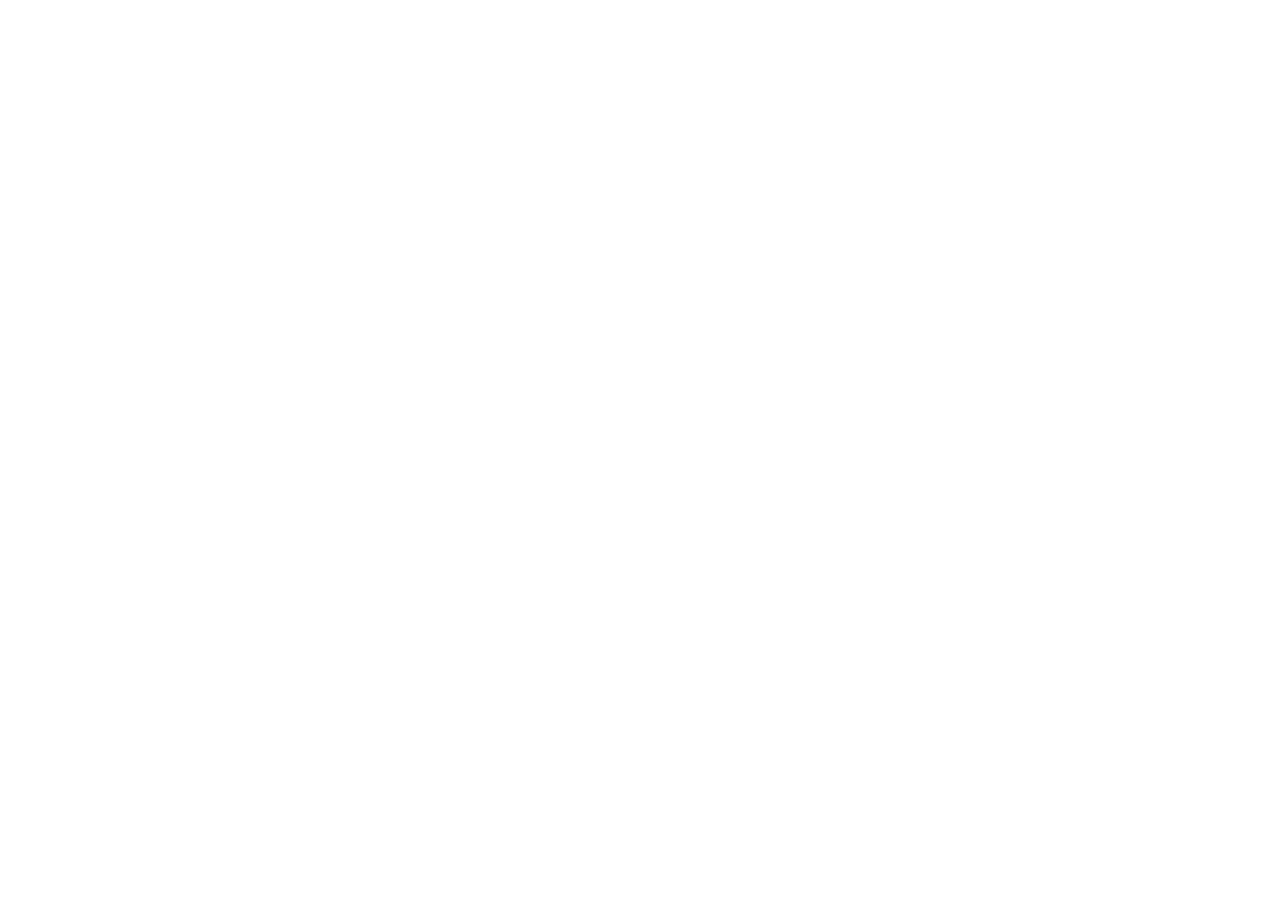
==== index.html @ 3e16ceb9 "subida inicial" ====
<!DOCTYPE html>
<html lang="en">
<head>
    <meta charset="UTF-8">
    <meta name="viewport" content="width=device-width, initial-scale=1.0">
    <title>Document</title>
</head>
<body>
    
</body>
</html>
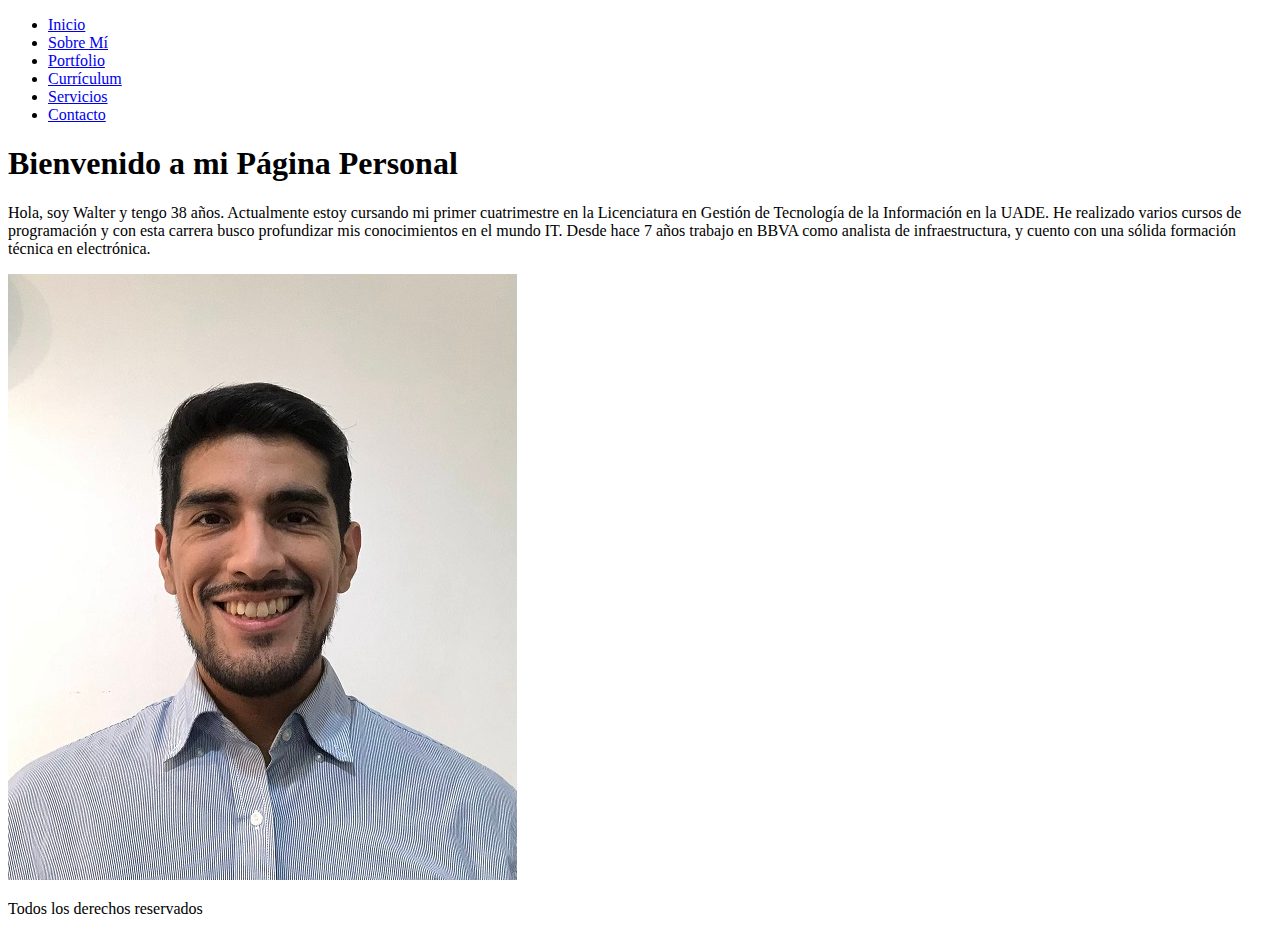
==== commit 2a73c92c: "se agregan paginas de sitio" ====
--- a/index.html
+++ b/index.html
@@ -1,11 +1,40 @@
 <!DOCTYPE html>
-<html lang="en">
+<html lang="es">
 <head>
     <meta charset="UTF-8">
     <meta name="viewport" content="width=device-width, initial-scale=1.0">
-    <title>Document</title>
+    <title>Mi Página Personal</title>
 </head>
 <body>
-    
+    <header>
+        <!-- Menú de navegación -->
+        <nav>
+            <ul>
+                <li><a href="index.html">Inicio</a></li>
+                <li><a href="pages/sobre-mi.html">Sobre Mí</a></li>
+                <li><a href="pages/portfolio.html">Portfolio</a></li>
+                <li><a href="pages/curriculum.html">Currículum</a></li>
+                <li><a href="pages/servicios.html">Servicios</a></li>
+                <li><a href="pages/contacto.html">Contacto</a></li>
+            </ul>
+        </nav>
+    </header>
+    <main>
+        <!-- Contenido principal -->
+        <h1>Bienvenido a mi Página Personal</h1>
+        <section>
+            <p>
+                Hola, soy Walter y tengo 38 años. Actualmente estoy cursando mi primer cuatrimestre en la Licenciatura en Gestión de Tecnología de la Información en la UADE. He realizado varios cursos de programación y con esta carrera busco profundizar mis conocimientos en el mundo IT. Desde hace 7 años trabajo en BBVA como analista de infraestructura, y cuento con una sólida formación técnica en electrónica.            
+            </p>
+        </section>
+        <section>
+            <div>
+                <img src="/media/img/imagen1.jpg">
+            </div>
+        </section>
+    </main>
+    <footer>
+        <p>Todos los derechos reservados</p>
+    </footer>
 </body>
 </html>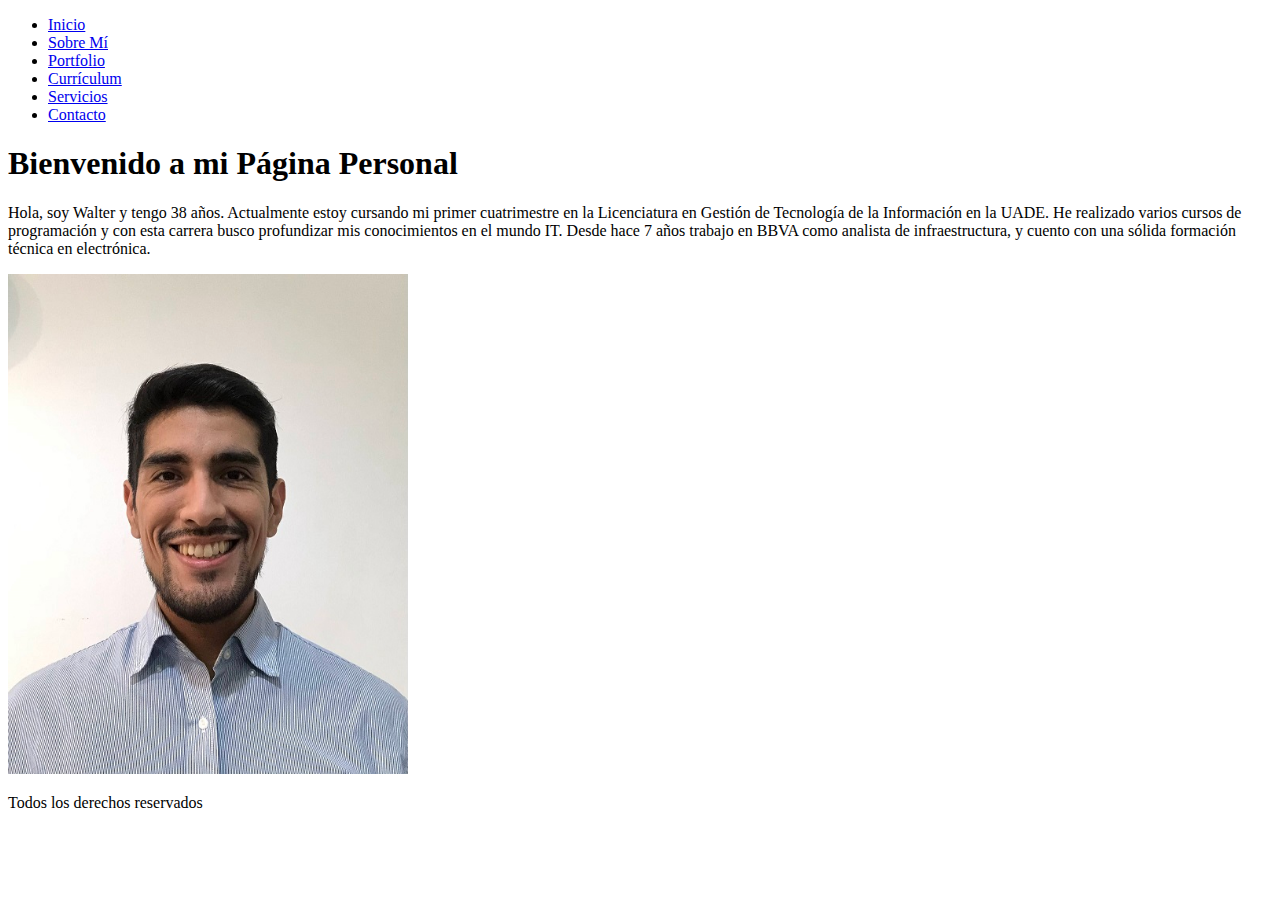
==== commit 97cc2eb4: "fix image" ====
--- a/index.html
+++ b/index.html
@@ -29,7 +29,7 @@
         </section>
         <section>
             <div>
-                <img src="/media/img/imagen1.jpg">
+                <img src="media/img/imagen-1.jpg" height="500" width="400" alt="foto personal">
             </div>
         </section>
     </main>
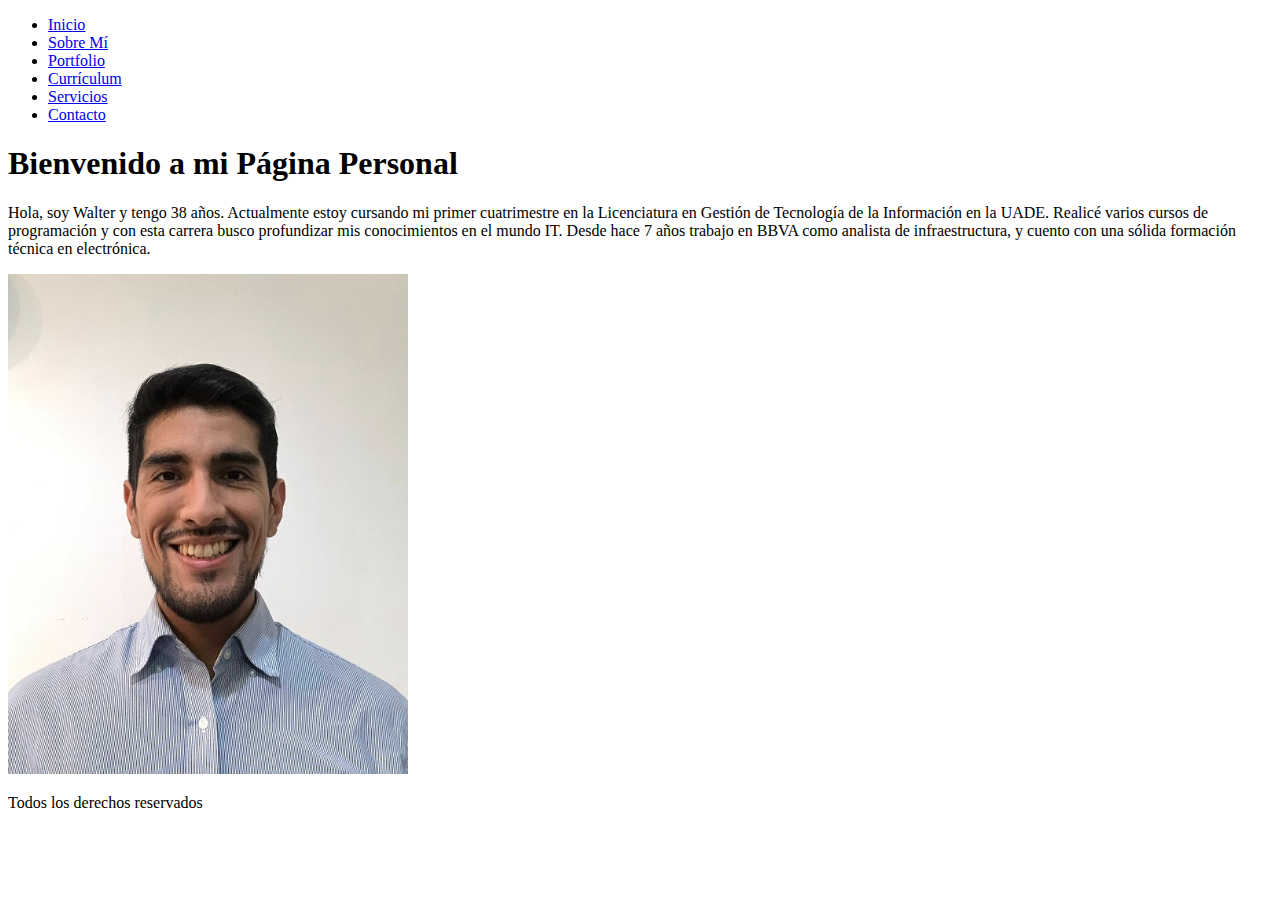
==== commit 2f5399e9: "se agregan links" ====
--- a/index.html
+++ b/index.html
@@ -24,7 +24,7 @@
         <h1>Bienvenido a mi Página Personal</h1>
         <section>
             <p>
-                Hola, soy Walter y tengo 38 años. Actualmente estoy cursando mi primer cuatrimestre en la Licenciatura en Gestión de Tecnología de la Información en la UADE. He realizado varios cursos de programación y con esta carrera busco profundizar mis conocimientos en el mundo IT. Desde hace 7 años trabajo en BBVA como analista de infraestructura, y cuento con una sólida formación técnica en electrónica.            
+                Hola, soy Walter y tengo 38 años. Actualmente estoy cursando mi primer cuatrimestre en la Licenciatura en Gestión de Tecnología de la Información en la UADE. Realicé varios cursos de programación y con esta carrera busco profundizar mis conocimientos en el mundo IT. Desde hace 7 años trabajo en BBVA como analista de infraestructura, y cuento con una sólida formación técnica en electrónica.            
             </p>
         </section>
         <section>
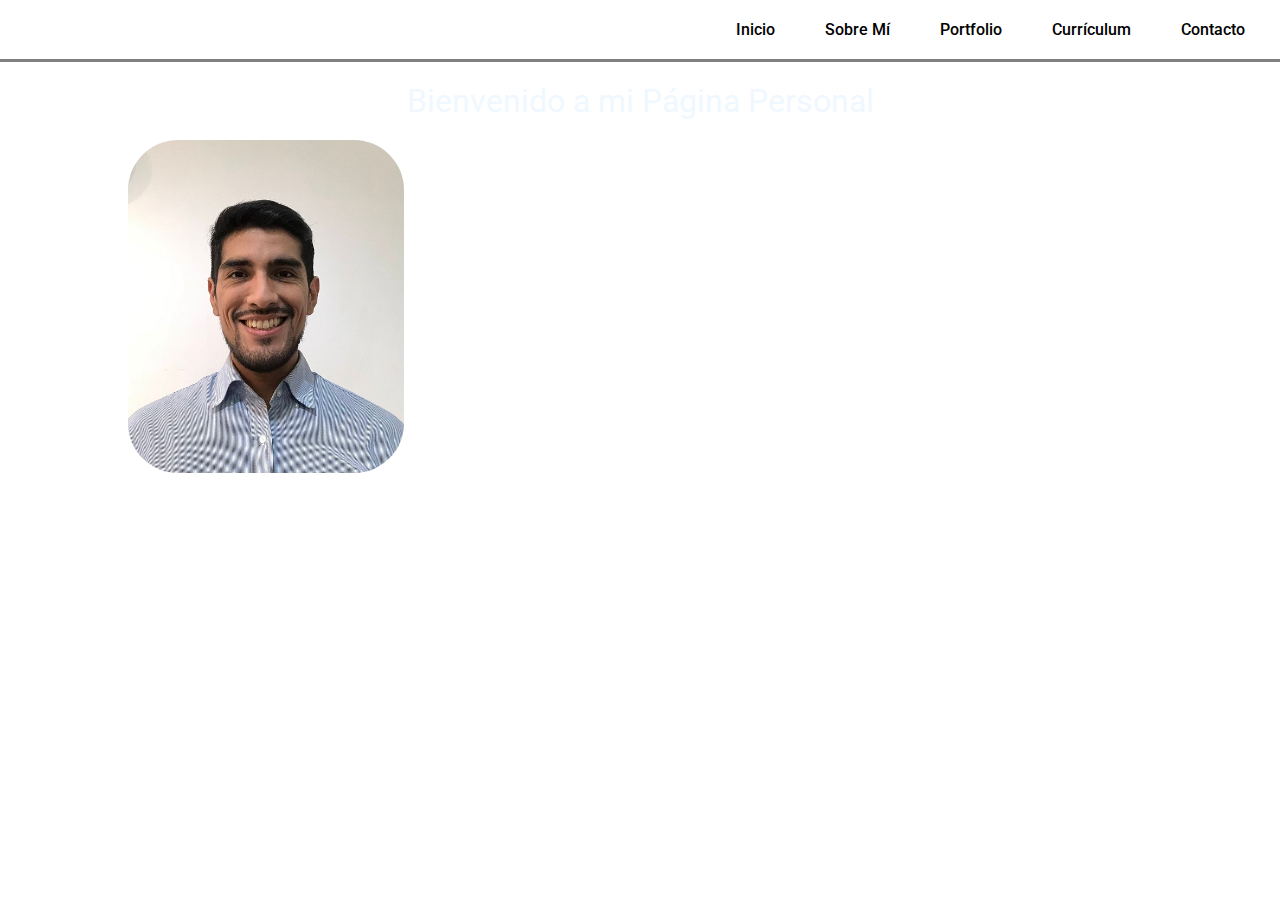
==== commit fb7f6a21: "Se actualizan estructuras de paginas y contenido" ====
--- a/index.html
+++ b/index.html
@@ -1,40 +1,41 @@
-<!DOCTYPE html>
-<html lang="es">
-<head>
-    <meta charset="UTF-8">
-    <meta name="viewport" content="width=device-width, initial-scale=1.0">
-    <title>Mi Página Personal</title>
-</head>
-<body>
-    <header>
-        <!-- Menú de navegación -->
-        <nav>
-            <ul>
-                <li><a href="index.html">Inicio</a></li>
-                <li><a href="pages/sobre-mi.html">Sobre Mí</a></li>
-                <li><a href="pages/portfolio.html">Portfolio</a></li>
-                <li><a href="pages/curriculum.html">Currículum</a></li>
-                <li><a href="pages/servicios.html">Servicios</a></li>
-                <li><a href="pages/contacto.html">Contacto</a></li>
-            </ul>
-        </nav>
-    </header>
-    <main>
-        <!-- Contenido principal -->
-        <h1>Bienvenido a mi Página Personal</h1>
-        <section>
-            <p>
-                Hola, soy Walter y tengo 38 años. Actualmente estoy cursando mi primer cuatrimestre en la Licenciatura en Gestión de Tecnología de la Información en la UADE. Realicé varios cursos de programación y con esta carrera busco profundizar mis conocimientos en el mundo IT. Desde hace 7 años trabajo en BBVA como analista de infraestructura, y cuento con una sólida formación técnica en electrónica.            
-            </p>
-        </section>
-        <section>
-            <div>
-                <img src="media/img/imagen-1.jpg" height="500" width="400" alt="foto personal">
-            </div>
-        </section>
-    </main>
-    <footer>
-        <p>Todos los derechos reservados</p>
-    </footer>
-</body>
+<!DOCTYPE html>
+<html lang="es">
+<head>
+    <meta charset="UTF-8">
+    <meta name="viewport" content="width=device-width, initial-scale=1.0">
+    <title>Portfolio WR</title>
+    <link rel="stylesheet" href="css/style.css">
+    <link rel="preconnect" href="https://fonts.googleapis.com">
+    <link rel="preconnect" href="https://fonts.gstatic.com" crossorigin>
+    <link href="https://fonts.googleapis.com/css2?family=Roboto:ital,wght@0,100;0,300;0,400;0,500;0,700;0,900;1,100;1,300;1,400;1,500;1,700;1,900&display=swap" rel="stylesheet">    
+</head>
+<body>
+    <header class="header">
+        <nav class="navbar">
+            <ul class="nav-list">
+                <li><a href="index.html">Inicio</a></li>
+                <li><a href="pages/sobre-mi.html">Sobre Mí</a></li>
+                <li><a href="pages/portfolio.html">Portfolio</a></li>
+                <li><a href="pages/curriculum.html">Currículum</a></li>                
+                <li><a href="pages/contacto.html">Contacto</a></li>
+            </ul>
+        </nav>
+    </header>    
+    <main>        
+        <h1>Bienvenido a mi Página Personal</h1>        
+        <section class="main-content">
+            <div class="main-image">
+                <img src="media/img/imagen-1.jpg" height="500" width="400" alt="foto personal">
+            </div>
+            <div class="main-text">
+                <p>
+                    Hola, soy Walter y tengo 38 años. Actualmente estoy cursando mi primer cuatrimestre en la Licenciatura en Gestión de Tecnología de la Información en la UADE. Realicé varios cursos de programación y con esta carrera busco profundizar mis conocimientos en el mundo IT. Desde hace 7 años trabajo en BBVA como analista de infraestructura, y cuento con una sólida formación técnica en electrónica.            
+                </p>
+            </div>
+        </section>
+    </main>
+    <footer class="footer">
+        <p>Todos los derechos reservados. 2024 UADE</p>
+    </footer>
+</body>
 </html>--- a/css/style.css
+++ b/css/style.css
@@ -0,0 +1,184 @@
+*{
+    margin: 0;
+    padding: 0;
+    box-sizing: border-box;
+    font-family:"Roboto", sans-serif;
+    font-weight: 300;
+}
+
+body{
+    display: flex;
+    flex-direction: column;
+    justify-content:flex-start;
+    align-items: center;    
+    min-height: 100vh;
+    background-image:url("https://images.unsplash.com/photo-1536859355448-76f92ebdc33d?q=80&w=2069&auto=format&fit=crop&ixlib=rb-4.0.3&ixid=M3wxMjA3fDB8MHxwaG90by1wYWdlfHx8fGVufDB8fHx8fA%3D%3D") ;
+    background-repeat: no-repeat;
+    background-size: cover;
+}
+
+h1{    
+    font-weight: 400;
+    margin-top: 20px;
+    margin-bottom: 20px;
+    text-align: center;    
+    color: aliceblue;
+}
+
+main{    
+    flex:1;
+    display:flex;
+    flex-direction: column;
+    justify-content: flex-start;    
+    max-width:80%;
+    margin:0 auto;  
+    min-height: 100%;  
+}
+
+.header{
+    background-color: rgb(255, 255, 255);
+    width: 100%;
+    height: auto;
+    padding: 0;
+    margin:0;
+    border-bottom: 3px solid grey;
+}
+
+.navbar {
+    display: flex;
+    justify-content: end;
+    align-items: center;
+    padding: 10px;
+}
+
+.nav-list {
+    list-style-type: none;
+    display: flex;
+    margin: 0;
+    padding: 0;
+}
+
+.nav-list li {
+    margin: 0 15px;
+}
+
+.nav-list a {
+    text-decoration: none;
+    color: black;
+    font-weight: 500;
+    padding: 10px;
+    display: block;
+    transition: background-color 0.3s ease;
+    border-radius: 20px;
+}
+
+.nav-list a:hover {
+    background-color: grey;
+    color:white;
+    border-radius: 20px;
+}
+
+
+.main-content{
+    display:flex;
+    flex-direction: row;
+    justify-content: space-between;    
+    color:white;
+}
+
+.main-image img{
+    width: 90%;;
+    height: 100%;
+    border-radius: 50px;
+}
+
+.main-text{
+    margin: auto;
+    max-width: 70%;
+
+}
+
+.footer{
+    color:white;
+    background-color: rgba(126, 125, 125, 0.7) transparent;    
+    text-align: center;
+    padding: 10px 0;
+    width: 100%;
+}
+
+.main-content-portfolio {
+    display: flex;
+    flex-direction: column;
+    gap: 20px; 
+    max-width: 1200px;
+    margin: 0 auto;
+}
+
+.card {
+    display: flex;
+    align-items: center;
+    /* border: 1px solid grey;  */
+    border-radius: 10px;
+    overflow: hidden; 
+    /* background-color: grey;  */
+    box-shadow: 0 4px 8px rgba(0, 0, 0, 0.9); 
+    padding: 15px;
+}
+
+.card-text {
+    flex: 1; 
+    margin:7px;
+    color: white;
+}
+
+.card-image {
+    flex-shrink: 0;
+    width: auto; 
+    height: auto; 
+    border-radius: 10px; 
+}
+
+.card-image img{
+    width: 180px;
+    height: 150px;
+    border-radius: 10px; 
+}
+
+.card-text a {
+    color:rgb(0, 162, 255);
+    text-decoration: none; 
+}
+
+.card-text a:hover {
+    text-decoration: underline; 
+}
+
+.formulario{
+    margin: 10px;
+    display: flex;
+    flex-direction: column;    
+}
+
+@media (max-width: 768px) {
+    .navbar {        
+        justify-content: center;        
+    }
+    .nav-list {
+        flex-direction: column;
+        align-items: center;
+    }
+
+    .nav-list li {
+        margin: 10px 0;
+    }
+}
+
+@media (max-width: 480px) {
+    .navbar {        
+        justify-content: center;        
+    }
+    .nav-list a {
+        font-size: 0.9rem;
+        padding: 8px;
+    }
+}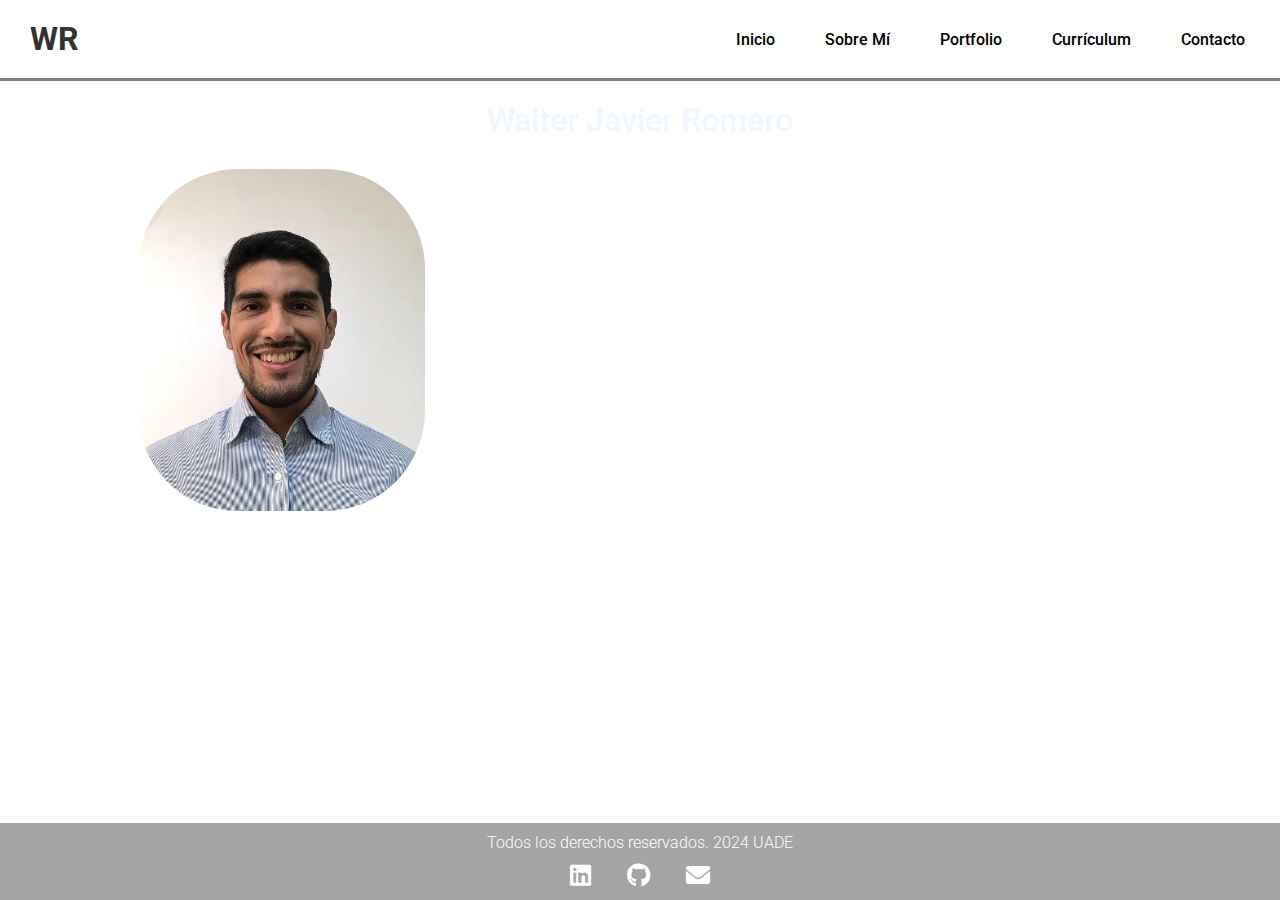
==== commit 1b2c4b4e: "Se agrega menú hamburguesa e iconos footer" ====
--- a/index.html
+++ b/index.html
@@ -8,10 +8,14 @@
     <link rel="preconnect" href="https://fonts.googleapis.com">
     <link rel="preconnect" href="https://fonts.gstatic.com" crossorigin>
     <link href="https://fonts.googleapis.com/css2?family=Roboto:ital,wght@0,100;0,300;0,400;0,500;0,700;0,900;1,100;1,300;1,400;1,500;1,700;1,900&display=swap" rel="stylesheet">    
+    <link rel="stylesheet" href="https://cdnjs.cloudflare.com/ajax/libs/font-awesome/6.0.0-beta3/css/all.min.css">
 </head>
 <body>
     <header class="header">
-        <nav class="navbar">
+        <nav class="navbar">     
+            <a href="index.html" class="logo">WR</a>  
+            <input type="checkbox" id="menu">  
+            <label for="menu"> ☰ </label>     
             <ul class="nav-list">
                 <li><a href="index.html">Inicio</a></li>
                 <li><a href="pages/sobre-mi.html">Sobre Mí</a></li>
@@ -22,12 +26,13 @@
         </nav>
     </header>    
     <main>        
-        <h1>Bienvenido a mi Página Personal</h1>        
+        <h1>Walter Javier Romero</h1>
         <section class="main-content">
             <div class="main-image">
                 <img src="media/img/imagen-1.jpg" height="500" width="400" alt="foto personal">
             </div>
             <div class="main-text">
+                <h2>Estudiante de Licenciatura en Gestión de Tecnología de la Información</h2>        
                 <p>
                     Hola, soy Walter y tengo 38 años. Actualmente estoy cursando mi primer cuatrimestre en la Licenciatura en Gestión de Tecnología de la Información en la UADE. Realicé varios cursos de programación y con esta carrera busco profundizar mis conocimientos en el mundo IT. Desde hace 7 años trabajo en BBVA como analista de infraestructura, y cuento con una sólida formación técnica en electrónica.            
                 </p>
@@ -36,6 +41,17 @@
     </main>
     <footer class="footer">
         <p>Todos los derechos reservados. 2024 UADE</p>
+        <div class="social-icons">
+            <a href="https://www.linkedin.com/in/tu-perfil" target="_blank">
+                <i class="fab fa-linkedin"></i>
+            </a>
+            <a href="https://github.com/tu-perfil" target="_blank">
+                <i class="fab fa-github"></i>
+            </a>
+            <a href="mailto:tu-email@example.com">
+                <i class="fas fa-envelope"></i>
+            </a>
+        </div>
     </footer>
 </body>
 </html>--- a/css/style.css
+++ b/css/style.css
@@ -18,13 +18,16 @@
 }
 
 h1{    
-    font-weight: 400;
+    font-weight: 500;
     margin-top: 20px;
     margin-bottom: 20px;
     text-align: center;    
     color: aliceblue;
 }
 
+h2 {
+    margin:10px 0;
+}
 main{    
     flex:1;
     display:flex;
@@ -35,6 +38,25 @@
     min-height: 100%;  
 }
 
+input {                       
+    display: none;     
+  }
+
+label {                       
+      display:none;
+}
+
+.logo {
+    font-size: 2rem; 
+    font-weight: bold;
+    color: #333; 
+    text-decoration: none; 
+    margin-right: auto;
+    margin-left: 10px;
+    padding: 10px; 
+
+}
+
 .header{
     background-color: rgb(255, 255, 255);
     width: 100%;
@@ -42,12 +64,15 @@
     padding: 0;
     margin:0;
     border-bottom: 3px solid grey;
+    display: flex;
+    align-items: center;
 }
 
 .navbar {
     display: flex;
-    justify-content: end;
+    justify-content: space-between;;
     align-items: center;
+    width: 100%;
     padding: 10px;
 }
 
@@ -73,11 +98,10 @@
 }
 
 .nav-list a:hover {
-    background-color: grey;
-    color:white;
+    background-color: #efdd74;;
+    color:black;
     border-radius: 20px;
 }
-
 
 .main-content{
     display:flex;
@@ -87,9 +111,10 @@
 }
 
 .main-image img{
-    width: 90%;;
-    height: 100%;
-    border-radius: 50px;
+    width: 100%;;
+    height: auto;
+    border-radius: 110px;
+    padding: 10px;
 }
 
 .main-text{
@@ -100,7 +125,7 @@
 
 .footer{
     color:white;
-    background-color: rgba(126, 125, 125, 0.7) transparent;    
+    background-color: rgba(126, 125, 125, 0.7);    
     text-align: center;
     padding: 10px 0;
     width: 100%;
@@ -116,12 +141,10 @@
 
 .card {
     display: flex;
-    align-items: center;
-    /* border: 1px solid grey;  */
+    align-items: center;    
     border-radius: 10px;
-    overflow: hidden; 
-    /* background-color: grey;  */
-    box-shadow: 0 4px 8px rgba(0, 0, 0, 0.9); 
+    overflow: hidden;     
+    box-shadow: 0 4px 8px rgba(0, 0, 0, 0.3); 
     padding: 15px;
 }
 
@@ -159,7 +182,41 @@
     flex-direction: column;    
 }
 
+.formulario input{
+    display: block;
+}
+
+.formulario label{
+    display: block;
+    
+}
+
+.social-icons {
+    margin-top: 10px;
+}
+
+.social-icons a {
+    text-decoration: none;
+    margin: 0 15px;
+    color: white;
+    font-size: 1.5rem;
+    transition: color 0.3s ease;
+}
+
+.social-icons a:hover {
+    color: #efdd74;
+}
+
+
 @media (max-width: 768px) {
+
+    .main-image img{
+        width: 90%;
+        height: 90%;
+        border-radius: 110px;
+        padding: 10px;
+    }
+    
     .navbar {        
         justify-content: center;        
     }
@@ -171,9 +228,67 @@
     .nav-list li {
         margin: 10px 0;
     }
-}
-
-@media (max-width: 480px) {
+
+    .main-content{
+        flex-direction: column;
+    }
+    label { 
+        display: block;
+        font-size: 1.5rem;
+        cursor: pointer;
+        margin-right: 20px;
+    }
+
+    .nav-list {
+        display: none;
+        flex-direction: column;
+        width: 100%;
+        position: absolute;
+        top: 60px;
+        left: 0;
+        background-color: white;
+        padding: 10px 0;
+    }
+
+    input:checked + label + .nav-list {
+        display: flex;
+    }
+
+    .card{
+        flex-flow: column;
+    }
+}
+
+@media (max-width: 400px) {
+    label { 
+        display: block;
+        font-size: 2rem;
+        cursor: pointer;
+        margin-right: 20px;
+    }
+
+    .main-image img{
+        width: 90%;
+        height: 90%;
+        border-radius: 110px;
+        padding: 10px;
+    }
+
+    .nav-list {
+        display: none;
+        flex-direction: column;
+        width: 100%;
+        position: absolute;
+        top: 60px;
+        left: 0;
+        background-color: white;
+        padding: 10px 0;
+    }
+
+    input:checked + label + .nav-list {
+        display: flex;
+    }
+
     .navbar {        
         justify-content: center;        
     }
@@ -181,4 +296,12 @@
         font-size: 0.9rem;
         padding: 8px;
     }
+
+    .main-content{
+        flex-direction: column;
+    }
+
+    .card{
+        flex-flow: column;
+    }
 }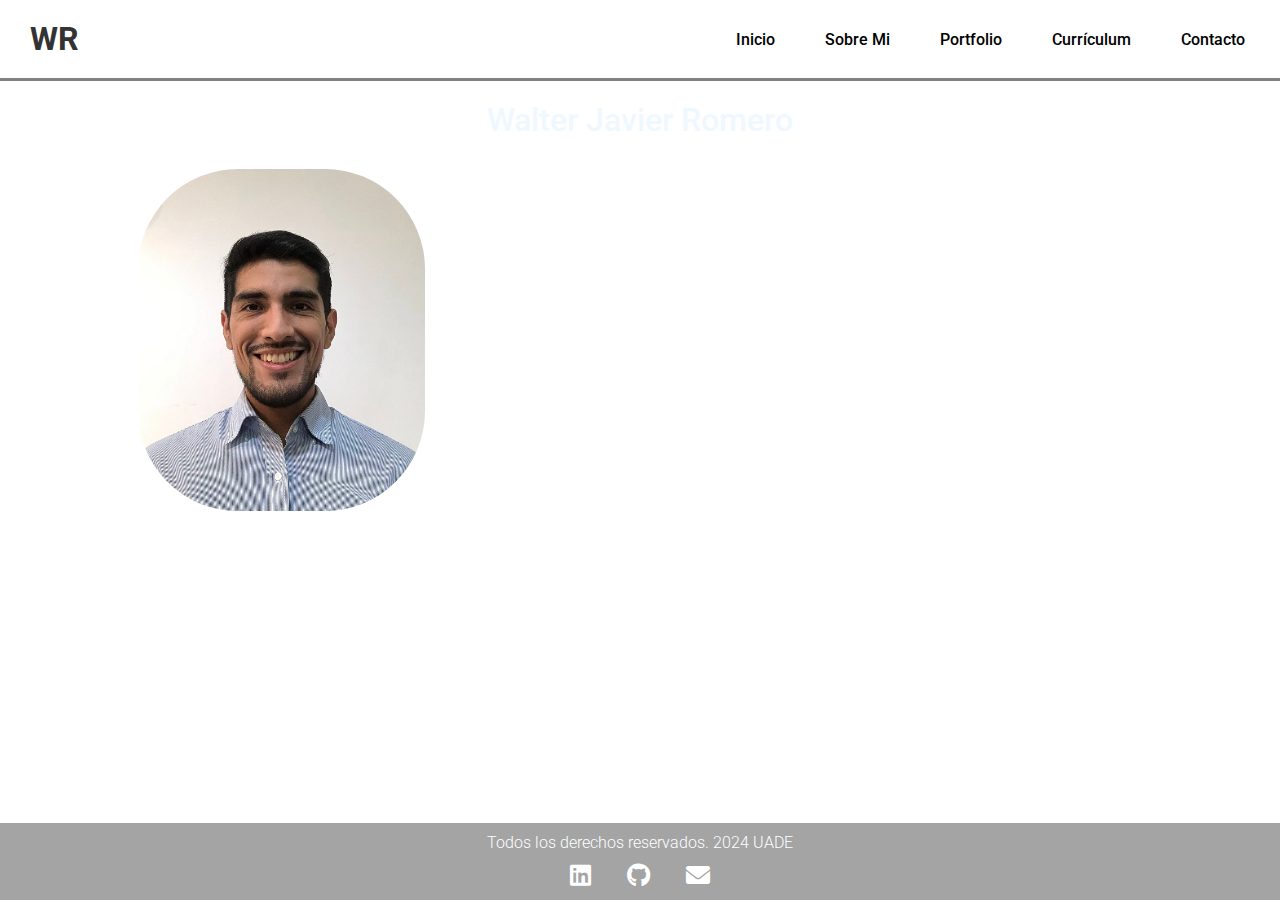
==== commit 82d8ce90: "Se corrigen textos" ====
--- a/index.html
+++ b/index.html
@@ -18,7 +18,7 @@
             <label for="menu"> ☰ </label>     
             <ul class="nav-list">
                 <li><a href="index.html">Inicio</a></li>
-                <li><a href="pages/sobre-mi.html">Sobre Mí</a></li>
+                <li><a href="pages/sobre-mi.html">Sobre Mi</a></li>
                 <li><a href="pages/portfolio.html">Portfolio</a></li>
                 <li><a href="pages/curriculum.html">Currículum</a></li>                
                 <li><a href="pages/contacto.html">Contacto</a></li>
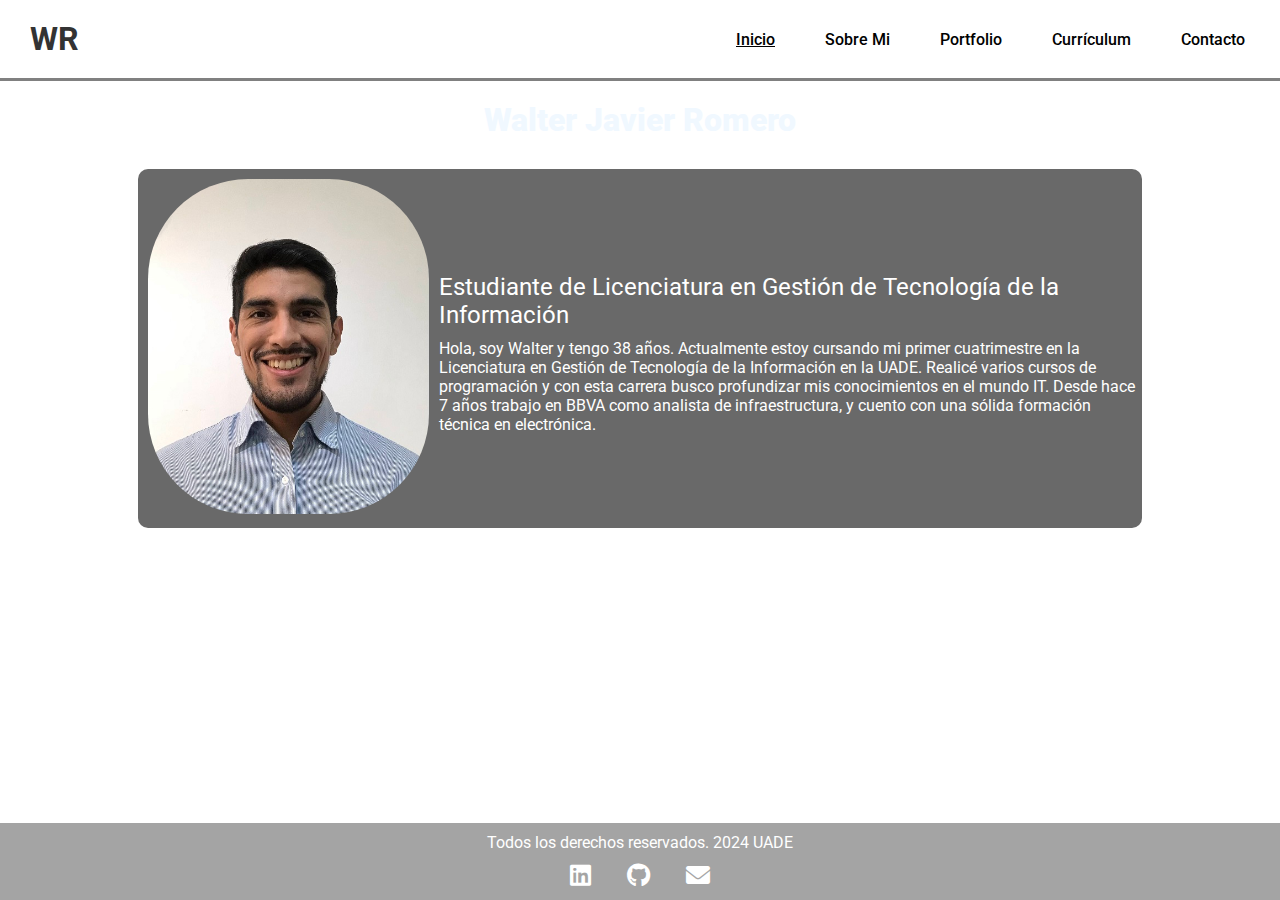
==== commit d9806bde: "Contenido corregido - textos contacto" ====
--- a/index.html
+++ b/index.html
@@ -17,7 +17,7 @@
             <input type="checkbox" id="menu">  
             <label for="menu"> ☰ </label>     
             <ul class="nav-list">
-                <li><a href="index.html">Inicio</a></li>
+                <li class="subrayado"><a href="index.html">Inicio</a></li>
                 <li><a href="pages/sobre-mi.html">Sobre Mi</a></li>
                 <li><a href="pages/portfolio.html">Portfolio</a></li>
                 <li><a href="pages/curriculum.html">Currículum</a></li>                
--- a/css/style.css
+++ b/css/style.css
@@ -3,7 +3,7 @@
     padding: 0;
     box-sizing: border-box;
     font-family:"Roboto", sans-serif;
-    font-weight: 300;
+    font-weight: 400;
 }
 
 body{
@@ -18,7 +18,7 @@
 }
 
 h1{    
-    font-weight: 500;
+    font-weight: 900;
     margin-top: 20px;
     margin-bottom: 20px;
     text-align: center;    
@@ -46,6 +46,18 @@
       display:none;
 }
 
+img {
+    transition: filter 0.3s;
+}
+
+img:hover {
+    filter: grayscale(100%);
+}
+
+.subrayado{
+    text-decoration: underline;
+}
+
 .logo {
     font-size: 2rem; 
     font-weight: bold;
@@ -108,6 +120,10 @@
     flex-direction: row;
     justify-content: space-between;    
     color:white;
+    font-size: 600;
+    margin:10px;
+    background: dimgray;
+    border-radius: 10px;
 }
 
 .main-image img{
@@ -136,7 +152,11 @@
     flex-direction: column;
     gap: 20px; 
     max-width: 1200px;
-    margin: 0 auto;
+    margin: 0 auto;    
+}
+
+.main-content-portfolio .card{
+    background: dimgray;
 }
 
 .card {
@@ -144,7 +164,7 @@
     align-items: center;    
     border-radius: 10px;
     overflow: hidden;     
-    box-shadow: 0 4px 8px rgba(0, 0, 0, 0.3); 
+    box-shadow: 0 4px 8px rgba(0, 0, 0, 1); 
     padding: 15px;
 }
 
@@ -180,6 +200,7 @@
     margin: 10px;
     display: flex;
     flex-direction: column;    
+    gap: 5px;
 }
 
 .formulario input{
@@ -207,6 +228,10 @@
     color: #efdd74;
 }
 
+.texto-contacto{
+    color: white;
+    text-align: center;
+}
 
 @media (max-width: 768px) {
 
@@ -230,11 +255,11 @@
     }
 
     .main-content{
-        flex-direction: column;
+        flex-direction: column;        
     }
     label { 
         display: block;
-        font-size: 1.5rem;
+        font-size: 1.2rem;
         cursor: pointer;
         margin-right: 20px;
     }
@@ -268,7 +293,7 @@
     }
 
     .main-image img{
-        width: 90%;
+        width: 100%;
         height: 90%;
         border-radius: 110px;
         padding: 10px;
@@ -299,6 +324,7 @@
 
     .main-content{
         flex-direction: column;
+        text-align-last: center
     }
 
     .card{
